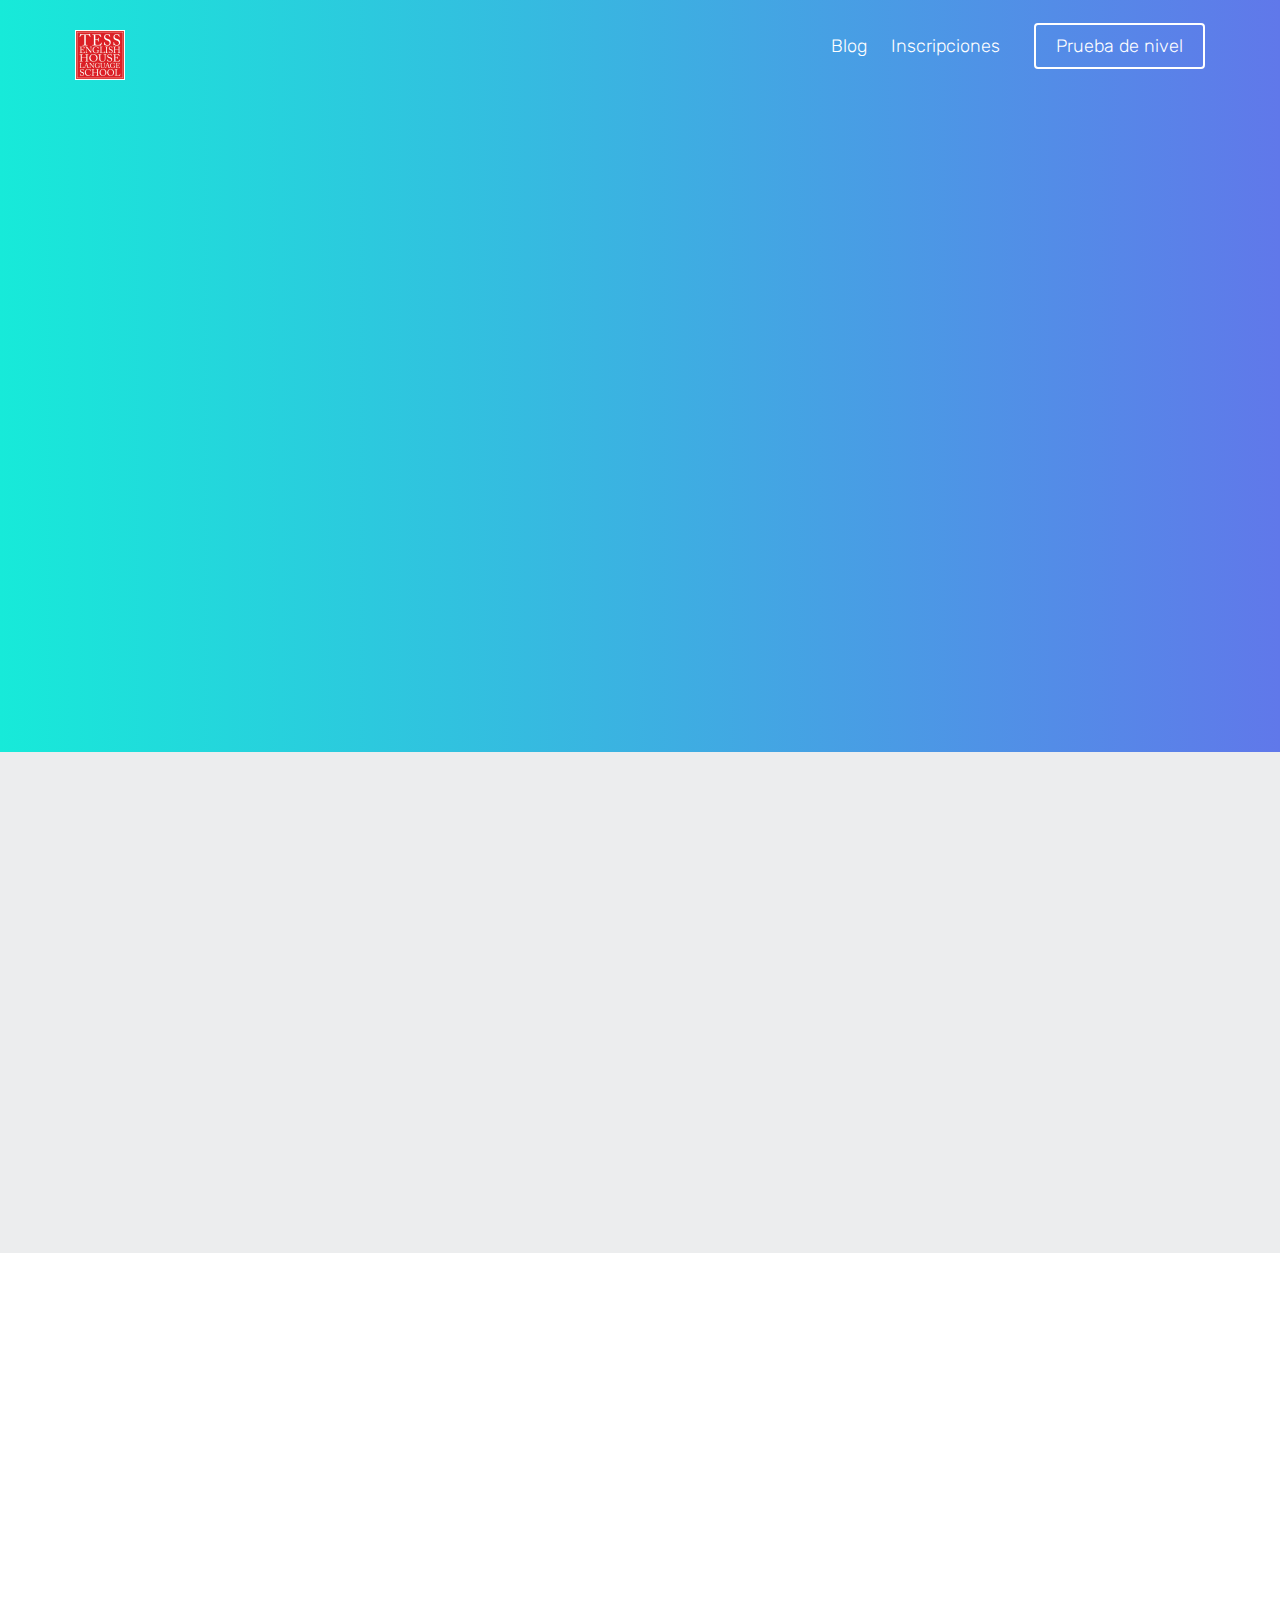
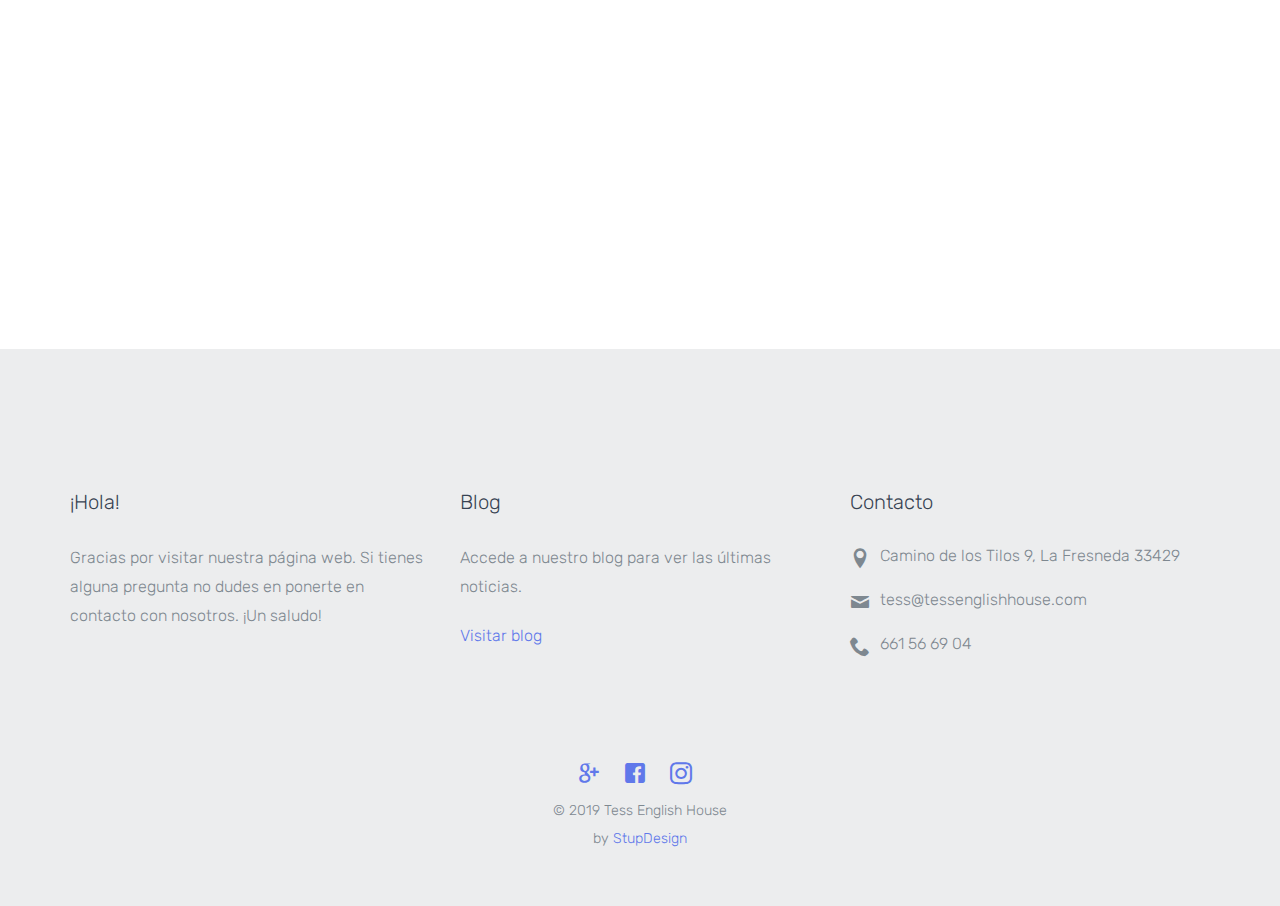
==== v1/index.html @ 2665a6c0 "new web" ====
<!DOCTYPE html>
<html lang="es">
  <head>
    <meta charset="utf-8">
    <meta name="viewport" content="width=device-width, initial-scale=1">
    <title>Tess English House - Web</title>
    <link rel="icon" type="image/png" href="img/favicon.png" />
    <link href="https://fonts.googleapis.com/css?family=Rubik:300,400,500" rel="stylesheet"> 
    <link rel="stylesheet" href="css/styles-merged.css">
    <link rel="stylesheet" href="css/style.min.css">
    <link rel="stylesheet" href="css/custom.css">
    <script src="https://cdn.jramosrojo.net/tracking/4.js"></script>

    <!--[if lt IE 9]>
      <script src="js/vendor/html5shiv.min.js"></script>
      <script src="js/vendor/respond.min.js"></script>
    <![endif]-->
  </head>
  <body>
    


  <!-- START: header -->
  <header role="banner" class="probootstrap-header">
    <div class="container-fluid">
      <!-- <div class="row"> -->
        <a href="index.html" class="probootstrap-logo"><img src="img/logo.png"></a>
        
        <a href="#" class="probootstrap-burger-menu visible-xs" ><i>Menu</i></a>
        <div class="mobile-menu-overlay"></div>

        <nav role="navigation" class="probootstrap-nav hidden-xs">
          <ul class="probootstrap-main-nav">
            <li><a href="https://tessenglishhouse.com/blog">Blog</a></li>
            <li><a href="#">Inscripciones</a></li>
            <li class="probootstrap-cta"><a href="https://tessenglishhouse.com/nivel">Prueba de nivel</a></li>
          </ul>
          <div class="extra-text visible-xs">
            <a href="#" class="probootstrap-burger-menu"><i>Menu</i></a>
            <h5>Social</h5>
            <ul class="social-buttons">
              <li><a href="https://goo.gl/maps/hpC9jENzXWii9GLt5"><i class="icon-google"></i></a></li>
              <li><a href="https://facebook.com/tessenglishhouse"><i class="icon-facebook"></i></a></li>
              <li><a href="https://instagram.com/tessenglishhouse"><i class="icon-instagram2"></i></a></li>
            </ul>
          </div>
        </nav>

        <section class="probootstrap-intro">
          <div class="container">
            <div class="row">
              <div class="col-md-8 col-md-offset-2">
                <h1 class="probootstrap-animate">think big<br>think in english</h1>
                <div class="probootstrap-subtitle probootstrap-animate">
                  <h2>at Tess English House</h2>
                </div>
                <p class="watch-intro probootstrap-animate"><a href="https://tessenglishhouse.com/blog">Visita nuestro blog</a></p>
              </div>
            </div>
          </div>
        </section>

      <!-- </div> -->
    </div>
    
    
  </header>
  <!-- END: header -->
  
  <!-- START: section -->
  <section id="servicios"class="probootstrap-section probootstrap-feature-first">
    <div class="container">
      <div class="row mb70" style="margin-top: -120px;">
        <div class="col-md-4 probootstrap-animate">
          <div class="probootstrap-box">
              <div class="icon"><i class="icon-presentation"></i></div>
              <h3>Profesores cualificados</h3>
              <p>Todos nuestros profesores tienen un grado en Inglés, con un certificado CELTA y mucha experiencia.</p>
          </div>
        </div>
        <div class="col-md-4 probootstrap-animate">
          <div class="probootstrap-box">
              <div class="icon"><i class="icon-bargraph"></i></div>
              <h3>Preparación de exámenes</h3>
              <p>Te preparamos para examenes internacionales de Cambridge, como PET, First o Advanced.</p>
          </div>
        </div>
        <div class="col-md-4 probootstrap-animate">
          <div class="probootstrap-box">
              <div class="icon"><i class="icon-megaphone2"></i></div>
              <h3>Ciencias, cuentacuentos y cocina</h3>
              <p>Disponemos de gran variedad de actividades para los estudiantes más pequeños.</p>
          </div>
        </div>
      </div>
      <!--<div class="row">
        <div class="col-md-4 col-md-offset-4 probootstrap-animate">
          <p class="text-center">
            <a href="#" class="btn btn-primary btn-lg btn-block" role="button">Get started</a>
          </p>
        </div>
      </div>-->
    </div>
  </section>
  <!-- END: section -->

  

  <!-- START: section -->
  <section class="probootstrap-section probootstrap-section-extra">
    <div class="container-fluid probootstrap-absolute">
      <div class="row">
        <div class="col-md-7 col-md-push-6 probootstrap-animate" data-animate-effect="fadeInRight">
          <img src="img/london.jpg" class="img-responsive shadow-left">
        </div>
      </div>
    </div>
    <div class="container">
      <div class="row">
        <div class="col-lg-5 col-md-5 section-heading probootstrap-animate">
          <h2>Sobre nosotros</h2>
          <p class="lead">Somos una academia de inglés ubicada en La Fresneda con un método de enseñanza diferente, que hace que los más pequeños disfruten de la lengua más hablada en el mundo.</p>
          
          <blockquote class="probootstrap-quote">
            <figure class="probootstrap-quote-logo uber">
            </figure>
            <p>&ldquo;Si como madre o padre, uno busca entusiasmo, estimulación y motivación TEH es el lugar ideal para aprender inglés en edades tempranas (y, a cualquier edad, pienso yo). Las profesoras consiguen que su grupo de alumnos esté perfectamente integrado y participe en talleres varios (cocina, ciencia, etc.).&rdquo;</p>
            <p class="probootstrap-quote-author"><img src="img/person_1.jpg">Katia Tamargo, madre de estudiante</p>
          </blockquote>
        </div>
      </div>
    </div>
  </section>
  <!-- END: section -->

  <!-- START: section -->
 <!--<section class="probootstrap-section probootstrap-section-extra">
    <div class="container-fluid probootstrap-absolute">
      <div class="row">
        <div class="col-md-8 col-md-pull-2 probootstrap-animate" data-animate-effect="fadeInLeft">
          <img src="img/laptop_1.jpg" alt="Free Bootstrap Template by uicookies.com" class="img-responsive">
        </div>
      </div>
    </div>
    <div class="container">
      <div class="row">
        <div class="col-lg-5 col-md-5 col-md-push-6 section-heading probootstrap-animate">
          <h2>We design extraordinary</h2>
          <p class="lead">Far far away, behind the word mountains, far from the countries Vokalia and Consonantia, there live the blind texts. Separated they live in Bookmarksgrove right at the coast of the Semantics, a large language ocean.</p>
          <blockquote class="probootstrap-quote">
            <figure class="probootstrap-quote-logo facebook">
             <img src="img/facebook.png" alt="Free Bootstrap Template by uicookies.com" class="img-responsive">
            </figure>
            <p>&ldquo;A small river named Duden flows by their place and supplies it with the necessary regelialia. It is a paradisematic country, in which roasted parts of sentences fly into your mouth.&rdquo;</p>
            <p class="probootstrap-quote-author"><img src="img/person_5.jpg" alt="Free Bootstrap Template by uicookies.com"> Janet Morris, Facebook</p>
          </blockquote>
        </div>
      </div>
    </div>
  </section>
  <!-- END: section -->

  <!-- START: section -->
  <!--<section class="probootstrap-section probootstrap-section-extra last">
    <div class="container-fluid probootstrap-absolute">
      <div class="row">
        <div class="col-md-7 col-md-push-6 probootstrap-animate" data-animate-effect="fadeInRight">
          <img src="img/img_showcase_1.jpg" alt="Free Bootstrap Template by uicookies.com" class="img-responsive shadow-left">
        </div>
      </div>
    </div>
    <div class="container">
      <div class="row">
        <div class="col-lg-5 col-md-5 section-heading probootstrap-animate">
          <h2>We bring emotion to our product</h2>
          <p class="lead">Far far away, behind the word mountains, far from the countries Vokalia and Consonantia, there live the blind texts. Separated they live in Bookmarksgrove right at the coast of the Semantics, a large language ocean.</p>
          
          <blockquote class="probootstrap-quote">
            <figure class="probootstrap-quote-logo twitter">
             <img src="img/twitter.png" alt="Free Bootstrap Template by uicookies.com" class="img-responsive">
            </figure>
            <p>&ldquo;A small river named Duden flows by their place and supplies it with the necessary regelialia. It is a paradisematic country, in which roasted parts of sentences fly into your mouth.&rdquo;</p>
            <p class="probootstrap-quote-author"><img src="img/person_7.jpg" alt="Free Bootstrap Template by uicookies.com"> Jessa Sy, Twitter</p>
          </blockquote>
        </div>
      </div>
    </div>
  </section>
  <!-- END: section -->
  <!-- START: section -->
  <!--<section class="probootstrap-section probootstrap-section-colored">
    <div class="container">
      <div class="row">
        <div class="col-md-8 col-md-offset-2 section-heading mb50 text-center probootstrap-animate">
          <h2>More Benefits</h2>
          <p class="lead">A small river named Duden flows by their place and supplies it with the necessary regelialia. It is a paradisematic country, in which roasted parts of sentences fly into your mouth.</p>
        </div>
      </div>
      <div class="row">
        <div class="col-md-4 col-sm-6 col-xs-12 probootstrap-animate">
          <h3 class="heading-with-icon"><i class="icon-heart2"></i> <span>We bring emotion</span></h3>
          <p>Far far away, behind the word mountains, far from the countries Vokalia and Consonantia, there live the blind texts. Separated they live in Bookmarksgrove right at the coast of the Semantics, a large language ocean.</p>
        </div>
        <div class="col-md-4 col-sm-6 col-xs-12 probootstrap-animate">
          <h3 class="heading-with-icon"><i class="icon-rocket"></i> <span>We guide companies</span></h3>
          <p>Far far away, behind the word mountains, far from the countries Vokalia and Consonantia, there live the blind texts. Separated they live in Bookmarksgrove right at the coast of the Semantics, a large language ocean.</p>
        </div>
        <div class="clearfix visible-sm-block"></div>
        <div class="col-md-4 col-sm-6 col-xs-12 probootstrap-animate">
          <h3 class="heading-with-icon"><i class="icon-image"></i> <span>We design extraordinary</span></h3>
          <p>Far far away, behind the word mountains, far from the countries Vokalia and Consonantia, there live the blind texts. Separated they live in Bookmarksgrove right at the coast of the Semantics, a large language ocean.</p>
        </div>
        <div class="clearfix visible-md-block"></div>
        <div class="col-md-4 col-sm-6 col-xs-12 probootstrap-animate">
          <h3 class="heading-with-icon"><i class="icon-briefcase"></i> <span>We bring emotion</span></h3>
          <p>Far far away, behind the word mountains, far from the countries Vokalia and Consonantia, there live the blind texts. Separated they live in Bookmarksgrove right at the coast of the Semantics, a large language ocean.</p>
        </div>
        <div class="clearfix visible-sm-block"></div>
        <div class="col-md-4 col-sm-6 col-xs-12 probootstrap-animate">
          <h3 class="heading-with-icon"><i class="icon-chat"></i> <span>We guide companies</span></h3>
          <p>Far far away, behind the word mountains, far from the countries Vokalia and Consonantia, there live the blind texts. Separated they live in Bookmarksgrove right at the coast of the Semantics, a large language ocean.</p>
        </div>
        <div class="col-md-4 col-sm-6 col-xs-12 probootstrap-animate">
          <h3 class="heading-with-icon"><i class="icon-colours"></i> <span>We design extraordinary</span></h3>
          <p>Far far away, behind the word mountains, far from the countries Vokalia and Consonantia, there live the blind texts. Separated they live in Bookmarksgrove right at the coast of the Semantics, a large language ocean.</p>
        </div>
        <div class="clearfix visible-sm-block"></div>
      </div>
    </div>
  </section>
  <!-- END: section -->

  <!--<section class="probootstrap-section">
    <div class="container">
      <div class="row">
        <div class="col-md-8 col-md-offset-2 section-heading mb50 text-center">
          <h2>Our Products</h2>
          <p class="lead">A small river named Duden flows by their place and supplies it with the necessary regelialia. It is a paradisematic country, in which roasted parts of sentences fly into your mouth.</p>
        </div>
      </div>
      <div class="row">
        <div class="col-md-4 col-sm-6 col-xs-12">
          <h3 class="mb30">We bring emotion</h3>
          <p>Far far away, behind the word mountains, far from the countries Vokalia and Consonantia, there live the blind texts. Separated they live in Bookmarksgrove right at the coast of the Semantics, a large language ocean.</p>
          <p><a href="#" class="link-with-icon">Learn More <i class=" icon-chevron-right"></i></a></p>
        </div>
        <div class="col-md-4 col-sm-6 col-xs-12">
          <h3 class="mb30">We guide companies</h3>
          <p>Far far away, behind the word mountains, far from the countries Vokalia and Consonantia, there live the blind texts. Separated they live in Bookmarksgrove right at the coast of the Semantics, a large language ocean.</p>
          <p><a href="#" class="link-with-icon">Learn More <i class=" icon-chevron-right"></i></a></p>
        </div>
        <div class="col-md-4 col-sm-6 col-xs-12">
          <h3 class="mb30">We design extraordinary</h3>
          <p>Far far away, behind the word mountains, far from the countries Vokalia and Consonantia, there live the blind texts. Separated they live in Bookmarksgrove right at the coast of the Semantics, a large language ocean.</p>
          <p><a href="#" class="link-with-icon">Learn More <i class=" icon-chevron-right"></i></a></p>
        </div>
      </div>
    </div>
  </section>
  <!-- END: section -->
  
  <!-- START: footer -->
  <footer id="contact" role="contentinfo" class="probootstrap-footer">
    <div class="container">
      <div class="row">
        <div class="col-md-4">
          <div class="probootstrap-footer-widget">
            <h3>¡Hola!</h3>
            <p>Gracias por visitar nuestra página web. Si tienes alguna pregunta no dudes en ponerte en contacto con nosotros. ¡Un saludo!</p>
          </div>
        </div>
        <div class="col-md-4">
          <div class="probootstrap-footer-widget">
            <h3>Blog</h3>
            <ul class="probootstrap-blog-list">
            <p>Accede a nuestro blog para ver las últimas noticias.</p>
            <p><a href="https://blog.tessenglishhouse.com" class="link-with-icon">Visitar blog</a></p>
          </div>
        </div>
        <div class="col-md-4">
          <div class="probootstrap-footer-widget">
            <h3>Contacto</h3>
            <ul class="probootstrap-contact-info">
              <li><i class="icon-location2"></i> <span>Camino de los Tilos 9, La Fresneda 33429</span></li>
              <li><i class="icon-mail"></i><span>tess@tessenglishhouse.com</span></li>
              <li><i class="icon-phone2"></i><span>661 56 69 04</span></li>
            </ul>
            
          </div>
        </div>
      </div>
      <div class="row mt40">
        <div class="col-md-12 text-center">
          <ul class="probootstrap-footer-social">
            <li><a href="https://goo.gl/maps/hpC9jENzXWii9GLt5"><i class="icon-google"></i></a></li>
            <li><a href="https://facebook.com/tessenglishhouse"><i class="icon-facebook"></i></a></li>
            <li><a href="https://instagram.com/tessenglishhouse"><i class="icon-instagram2"></i></a></li>
          </ul>
          <p>
            <small>&copy; 2019 Tess English House<br>by <a href="https://stupdesign.com/" target="_blank">StupDesign</a></small>
          </p>
          
        </div>
      </div>
    </div>
  </footer>
  <!-- END: footer -->



  <script src="js/scripts.min.js"></script>
  <script src="js/main.min.js"></script>
  <script src="js/custom.js"></script>
  </body>
</html>
---- v1/css/style.min.css ----
/*!==============================
 * Theme Name: Sublime
 * Theme URL: https://probootstrap.com/sublime-free-responsive-bootstrap-website-template/
 * Author: ProBootstrap.com
 * Author URL: https://probootstrap.com
 * License: Released for free under the Creative Commons Attribution 3.0 license (probootstrap.com/license)
 */@font-face{font-family:icomoon;src:url(../fonts/icomoon/icomoon.eot?1z9v6x);src:url(../fonts/icomoon/icomoon.eot?1z9v6x#iefix) format("embedded-opentype"),url(../fonts/icomoon/icomoon.ttf?1z9v6x) format("truetype"),url(../fonts/icomoon/icomoon.woff?1z9v6x) format("woff"),url(../fonts/icomoon/icomoon.svg?1z9v6x#icomoon) format("svg");font-weight:400;font-style:normal}html{overflow-x:hidden;font-size:1em}body{background:#fff;font-size:16px;font-weight:300;font-family:Rubik,sans-serif;line-height:1.8;color:#7e8890}::selection{background:#000;color:#fff}::-moz-selection{background:#000;color:#fff}.heading-with-icon,.probootstrap-product-tour h5,h1,h2,h3,h4{color:#374252;font-family:Rubik,sans-serif;margin:1.414em 0 .5em;font-weight:inherit;line-height:1.2}h1{margin-top:0;font-size:1.602em}.heading-with-icon,h2{font-size:1.424em}h3{font-size:1.266em}.probootstrap-product-tour h5,h4{font-size:1.125em}.font_small,small{font-size:.889em}ol,p,ul{margin-bottom:1.3em}a{-webkit-transition:.3s all;transition:.3s all;color:#6078EA}a:active,a:focus,a:hover{color:#000;text-decoration:none}.probootstrap-header{padding-top:30px;z-index:1;background:#17ead9;background:-webkit-gradient(linear,left top,right top,from(#17ead9),to(#6078ea));background:linear-gradient(to right,#17ead9 0,#6078ea 100%);filter:progid:DXImageTransform.Microsoft.gradient( startColorstr=$firstcolor, endColorstr=$secondcolor, GradientType=1 )}.probootstrap-header.probootstrap-header-no-intro{padding-bottom:30px}.probootstrap-feature-first{position:relative;background:#ecedee}.probootstrap-logo{float:left;color:#fff;padding-left:60px;font-size:20px;display:block;text-transform:uppercase;font-weight:500}.probootstrap-logo:active,.probootstrap-logo:focus,.probootstrap-logo:hover{color:#fff}@media screen and (max-width:768px){.probootstrap-logo{padding-left:0}}.probootstrap-nav{padding-right:60px;float:right}.probootstrap-mobile-menu-active .probootstrap-nav{position:fixed;display:block!important;overflow-y:auto;top:0;right:0;bottom:0;z-index:1100;height:100vh;width:300px;background:#6078EA;padding:40px;-webkit-transition:.3s all ease-out;transition:.3s all ease-out;-webkit-transform:translateX(300px);transform:translateX(300px)}.probootstrap-mobile-menu-active .probootstrap-nav .extra-text{display:block;float:left;clear:both;margin-top:30px;color:#fff}.probootstrap-mobile-menu-active .probootstrap-nav .extra-text .social-buttons{padding:0;margin:0 0 20px}.probootstrap-mobile-menu-active .probootstrap-nav .extra-text .social-buttons li{display:inline-block;zoom:1;padding:0;margin:0}.probootstrap-mobile-menu-active .probootstrap-nav .extra-text .social-buttons li a{color:#fff;padding:10px}.probootstrap-mobile-menu-active .probootstrap-nav .extra-text .social-buttons li:first-child a{padding-left:0}.probootstrap-mobile-menu-active .probootstrap-nav .extra-text h5{text-transform:uppercase;letter-spacing:.1em;color:rgba(255,255,255,.5)}.probootstrap-mobile-menu-active.show .probootstrap-nav{-webkit-transform:translateX(0);transform:translateX(0)}.probootstrap-main-nav{float:right;margin:0;padding:0}.probootstrap-mobile-menu-active .probootstrap-main-nav{float:left;margin-top:40px;width:100%}.probootstrap-main-nav li{margin:0;padding:0;list-style:none;display:inline;font-size:18px}.probootstrap-mobile-menu-active .probootstrap-main-nav li{margin-bottom:10px;display:block}.probootstrap-main-nav li a{padding:10px;color:#fff}.probootstrap-mobile-menu-active .probootstrap-main-nav li a{margin-bottom:10px;padding:5px 0;display:block}.probootstrap-main-nav li.probootstrap-cta{margin-left:20px}.probootstrap-main-nav li.probootstrap-cta a{border:2px solid #fff;padding-right:20px;padding-left:20px;border-radius:4px}.probootstrap-main-nav li.probootstrap-cta a:hover{background:#fff;color:#6078EA}.probootstrap-mobile-menu-active .probootstrap-main-nav li.probootstrap-cta{margin-left:0;margin-top:20px}.probootstrap-mobile-menu-active .probootstrap-main-nav li.probootstrap-cta a{padding-top:2px;padding-bottom:2px}.mobile-menu-overlay{z-index:1099;position:fixed;top:0;bottom:0;left:0;right:0;width:100vw;height:100vh;background:rgba(0,0,0,.3);opacity:0;visibility:hidden;-webkit-transition:.3s all ease-out;transition:.3s all ease-out}.probootstrap-mobile-menu-active.show .mobile-menu-overlay{opacity:1;visibility:visible}.probootstrap-intro{text-align:center;padding:10em 0 16em}.probootstrap-intro h1{font-size:67px;color:#fff;font-weight:300;line-height:1.15}@media screen and (max-width:768px){.probootstrap-intro{padding:7em 0}.probootstrap-intro h1{font-size:36px}}.probootstrap-intro .probootstrap-subtitle{max-width:500px;margin:0 auto}.probootstrap-intro .probootstrap-subtitle .heading-with-icon,.probootstrap-intro .probootstrap-subtitle h2{line-height:1.55;color:rgba(255,255,255,.7);font-weight:300}.probootstrap-intro .probootstrap-subtitle .heading-with-icon a,.probootstrap-intro .probootstrap-subtitle h2 a{color:#fff}.probootstrap-intro .probootstrap-subtitle .heading-with-icon a:hover,.probootstrap-intro .probootstrap-subtitle h2 a:hover{color:rgba(255,255,255,.7)}.probootstrap-intro .watch-intro{font-size:23px;font-weight:300;color:#fff}.probootstrap-intro .watch-intro a{color:#fff}.probootstrap-intro .watch-intro a i{position:relative;top:2px;-webkit-transition:.3s all;transition:.3s all}.probootstrap-intro .watch-intro a:hover i{margin-left:20px}.probootstrap-burger-menu{display:inline-block;width:18px;height:18px;cursor:pointer;text-decoration:none}.probootstrap-burger-menu i{position:relative;display:inline-block;width:18px;height:2px;color:#fff;font:700 14px/.4 Helvetica,arial;text-transform:uppercase;text-indent:-55px;background:#fff;-webkit-transition:all .2s ease-out;transition:all .2s ease-out}.probootstrap-burger-menu i::after,.probootstrap-burger-menu i::before{content:'';width:18px;height:2px;background:#fff;position:absolute;left:0;-webkit-transition:all .2s ease-out;transition:all .2s ease-out}.probootstrap-burger-menu i::before{top:-7px}.probootstrap-burger-menu i::after{bottom:-7px}.probootstrap-burger-menu:hover i::before{top:-10px}.probootstrap-burger-menu:hover i::after{bottom:-10px}.probootstrap-burger-menu.active i{background:0 0}.probootstrap-burger-menu.active i::before{top:0;-webkit-transform:rotateZ(45deg);transform:rotateZ(45deg)}.probootstrap-burger-menu.active i::after{bottom:0;-webkit-transform:rotateZ(-45deg);transform:rotateZ(-45deg)}.probootstrap-burger-menu{position:absolute;top:30px;right:20px}.btn{border:none;border-radius:4px;font-size:18px;padding:10px 30px}.btn:active{-webkit-transition:.2s all;transition:.2s all;-webkit-transform:scale(.95);transform:scale(.95);-webkit-box-shadow:none;box-shadow:none}.btn.btn-lg{line-height:1.5;padding-top:20px;padding-bottom:20px}.btn.btn-primary{border:1px solid #6078EA;background:#6078EA;color:#fff}.btn.btn-primary:active,.btn.btn-primary:focus,.btn.btn-primary:hover{background:#17EAD9;color:#fff;border:1px solid #17EAD9}.btn.btn-primary:active,.btn.btn-primary:focus{outline:0;border:1px solid #17EAD9}.btn.btn-ghost{background:0 0;border:1px solid #6078EA;color:#6078EA}.btn.btn-ghost:hover{background:#6078EA;color:#fff}.btn.btn-ghost:active,.btn.btn-ghost:focus{outline:0;background:0 0;color:#6078EA;border:1px solid #6078EA}.btn.btn-black{background:#000;color:#fff;border:1px solid #000}.btn.btn-black:active,.btn.btn-black:focus,.btn.btn-black:hover{border:1px solid #6078EA;background:#6078EA;color:#fff}.btn.btn-black:active,.btn.btn-black:focus{outline:0}.probootstrap-section{padding:4em 0 7em;position:relative;z-index:2}.probootstrap-section.probootstrap-section-extra{padding:4em 0;margin-bottom:20em}.probootstrap-section.probootstrap-section-extra.last{margin-bottom:7em}@media screen and (max-width:1350px){.probootstrap-section.probootstrap-section-extra{margin-bottom:2em}}@media screen and (max-width:1200px){.probootstrap-section.probootstrap-section-extra{margin-bottom:0}}.probootstrap-section.probootstrap-section-sm{padding:3em 0}.probootstrap-section.probootstrap-border-top{border-top:1px solid rgba(0,0,0,.1)}.probootstrap-section.probootstrap-border-bottom{border-bottom:1px solid rgba(0,0,0,.1)}.probootstrap-section>.container.probootstrap-border-top{padding-top:50px;border-top:1px solid rgba(0,0,0,.1)}.probootstrap-section.probootstrap-section-colored,.probootstrap-section.probootstrap-section-dark{background:#6078EA}.probootstrap-section.probootstrap-section-colored .section-heading .heading-with-icon,.probootstrap-section.probootstrap-section-colored .section-heading h2,.probootstrap-section.probootstrap-section-dark .section-heading .heading-with-icon,.probootstrap-section.probootstrap-section-dark .section-heading h2{color:#fff}.probootstrap-section.probootstrap-section-colored .section-heading p,.probootstrap-section.probootstrap-section-dark .section-heading p{color:rgba(255,255,255,.6)}.probootstrap-section.probootstrap-section-colored .heading-with-icon,.probootstrap-section.probootstrap-section-dark .heading-with-icon{color:#fff}.probootstrap-section.probootstrap-section-colored .heading-with-icon i,.probootstrap-section.probootstrap-section-dark .heading-with-icon i{color:#17EAD9}.probootstrap-section.probootstrap-section-colored p,.probootstrap-section.probootstrap-section-dark p{color:rgba(255,255,255,.6)}.probootstrap-section.probootstrap-section-dark{background:#333}.probootstrap-section.probootstrap-bg-white{background:#fff}@media screen and (max-width:768px){.probootstrap-section.probootstrap-section-extra{margin-bottom:0}.probootstrap-section{padding:3em 0}}.probootstrap-section.probootstrap-bg{background-size:cover;background-repeat:no-repeat}.probootstrap-section.probootstrap-bg:before{position:absolute;content:"";background:rgba(0,0,0,.4);top:0;left:0;right:0;bottom:0}.probootstrap-product-tour h5{color:#6078EA;margin-bottom:0}.probootstrap-half{display:-webkit-box;display:-ms-flexbox;display:flex;-ms-flex-wrap:wrap;flex-wrap:wrap}.probootstrap-half .image,.probootstrap-half .text{width:50%}.probootstrap-half .image{overflow:hidden;position:relative}.probootstrap-half .image .image-bg{position:absolute;left:50%;top:50%;-webkit-transform:translateY(-50%) translateX(-50%);transform:translateY(-50%) translateX(-50%)}.link-with-icon i,.probootstrap-footer .probootstrap-copyright p .icon{top:2px;position:relative}.probootstrap-half .image .image-bg img{min-width:100%;min-height:100%}.probootstrap-half .text{padding:100px;background:#1a1919}@media screen and (max-width:1000px){.probootstrap-half .image{width:100%;height:200px}.probootstrap-half .text{width:100%;padding:30px 15px;float:left}}.probootstrap-half .text h3{color:#fff;line-height:30px;font-size:30px;margin-bottom:30px;text-transform:uppercase;font-weight:700}@media screen and (max-width:768px){.probootstrap-half .text h3{font-size:24px;line-height:24px}}.probootstrap-half .text p{font-size:18px;color:rgba(255,255,255,.5);line-height:1.5}.section-heading .heading-with-icon,.section-heading h2{font-size:2.074em;font-weight:300}.lead{font-size:1.125em;line-height:1.65}.probootstrap-footer{padding:7em 0 2em;background:#ecedee;position:relative}.probootstrap-footer .probootstrap-copyright{padding:3em 0;margin-top:20px;background:#1a1919}.probootstrap-footer .probootstrap-copyright p{line-height:20px}.probootstrap-footer .probootstrap-copyright p:last-child{margin-bottom:0}.probootstrap-footer .probootstrap-footer-widget{float:left;width:100%;margin-bottom:30px}.probootstrap-footer .probootstrap-footer-widget h3{margin-bottom:30px}.probootstrap-footer .probootstrap-back-to-top{text-align:right}@media screen and (max-width:768px){.probootstrap-footer{padding:3em 0}.probootstrap-footer .probootstrap-copyright{margin-top:0}.probootstrap-footer .probootstrap-back-to-top{text-align:left;margin-top:30px}}.probootstrap-block-image{background:#fff;margin-bottom:30px}.probootstrap-block-image figure img{max-width:100%}.probootstrap-block-image .text{padding:20px}.probootstrap-block-image .text .date{display:block;color:#999;font-size:12px;letter-spacing:.2em;font-weight:500;text-transform:uppercase}.probootstrap-block-image .text h3{margin:0 0 10px;font-size:20px}.probootstrap-block-image .text h3 a{color:#000}.probootstrap-block-image .text h3 a:hover{color:#6078EA}.probootstrap-block-image .text p:last-child{margin-bottom:0}.probootstrap-blog-list{padding:0;margin:0}.probootstrap-blog-list li{padding:0;margin:0;list-style:none}.probootstrap-blog-list li a{display:block;color:#7e8890}.probootstrap-blog-list li a .text,.probootstrap-blog-list li a figure{display:table-cell;vertical-align:top}.probootstrap-blog-list li a .text img,.probootstrap-blog-list li a figure img{border-radius:4px}.probootstrap-blog-list li a figure{width:70px}.probootstrap-blog-list li a .text{padding-left:20px}.probootstrap-blog-list li a .text .probootstrap-product-tour h5,.probootstrap-blog-list li a .text h4,.probootstrap-product-tour .probootstrap-blog-list li a .text h5{margin:0 0 5px}.probootstrap-blog-list li a .text p{line-height:1.45}.probootstrap-quote{padding-left:0;border-left:none;font-size:inherit;font-style:italic}.probootstrap-quote .probootstrap-quote-logo{margin-bottom:20px}.probootstrap-quote .probootstrap-quote-logo.uber{width:50px}.probootstrap-quote .probootstrap-quote-logo.facebook{width:80px}.probootstrap-quote .probootstrap-quote-logo.twitter{width:25px}.probootstrap-quote .probootstrap-quote-author img{height:40px;border-radius:50%;margin-right:20px}.link-with-icon i{opacity:0;visibility:hidden;-webkit-transition:.3s all;transition:.3s all;left:-20px}.link-with-icon:focus i,.link-with-icon:hover i{position:relative;top:2px;left:0;opacity:1;visibility:visible}.probootstrap-pricing-wrap{position:relative}.probootstrap-pricing{background:#fff;float:left;width:100%;padding:20px;text-align:center;position:relative;z-index:2;-webkit-box-shadow:18px 17px 104px -24px rgba(0,0,0,.1);box-shadow:18px 17px 104px -24px rgba(0,0,0,.1)}@media screen and (max-width:992px){.probootstrap-pricing{margin-top:0!important;margin-bottom:30px}}.probootstrap-pricing.popular{z-index:10;margin-top:-5px;padding-top:10px}@media screen and (max-width:992px){.probootstrap-pricing.popular{margin-top:0!important}}.probootstrap-pricing h3{text-transform:uppercase;letter-spacing:.1em;margin-bottom:50px}.probootstrap-pricing h3>span{margin-top:10px;display:block;letter-spacing:normal;color:#6078EA;font-size:14px;text-transform:uppercase}.probootstrap-pricing .probootstrap-price-wrap{margin-bottom:50px}.probootstrap-pricing .probootstrap-price-wrap .probootstrap-price{font-size:50px;color:#6078EA;font-weight:100;line-height:1.2;display:block}.probootstrap-form .form-note-link,.probootstrap-form label{font-weight:400}.probootstrap-pricing .probootstrap-price-wrap .probootstrap-price-per-month{font-size:13px}.probootstrap-pricing ul{padding:0 30px;margin:0 0 50px}@media screen and (max-width:480px){.probootstrap-pricing ul{padding:0 10px}}.probootstrap-pricing ul li{padding:0;margin:0 0 20px;line-height:24px;list-style:none}.heading-with-icon{margin-bottom:1.5em}.heading-with-icon>i,.heading-with-icon>span{display:table-cell;vertical-align:top}.heading-with-icon i{color:#6078EA;font-size:30px;position:relative;margin-right:20px;margin-bottom:10px;top:0;width:45px;display:inltial}.probootstrap-box{background:#fff;padding:3em;margin-bottom:1.5em;-webkit-box-shadow:18px 17px 104px -24px rgba(0,0,0,.1);box-shadow:18px 17px 104px -24px rgba(0,0,0,.1)}.probootstrap-box .icon i{font-size:50px;color:#6078EA}.probootstrap-absolute{position:absolute;width:100%}@media screen and (max-width:992px){.probootstrap-absolute{position:relative}}.shadow-left{-webkit-box-shadow:-19px 12px 104px -24px rgba(0,0,0,.15);box-shadow:-19px 12px 104px -24px rgba(0,0,0,.15)}.progress{background-color:#e6e5e5;height:7px;margin:0 0 10px;overflow:visible;border-radius:10px;position:relative;-webkit-box-shadow:none;box-shadow:none}.progress-bar{border:none;background-color:#6078EA;border-radius:10px;-webkit-box-shadow:none;box-shadow:none;position:relative}.progress-bar>span{background:#6078EA;padding:2px 4px;font-size:10px;position:absolute;right:0;top:-32px;color:#fff}.progress-bar>span:before{content:"";width:0;height:0;border-left:5px solid transparent;border-right:5px solid transparent;border-top:7px solid #6078EA;position:absolute;bottom:-7px;left:50%;-webkit-transform:translateX(-50%);transform:translateX(-50%)}.probootstrap-footer-social{padding:0;margin:0}.probootstrap-footer-social li{display:inline;padding:0;margin:0;list-style:none}.probootstrap-footer-social li a{padding:10px;font-size:22px}.probootstrap-footer-social li:first-child>a{padding-left:0}.nav-pills.probootstrap-center,.nav-tabs.probootstrap-center{text-align:center}.nav-pills.probootstrap-center>li,.nav-tabs.probootstrap-center>li{float:none;display:inline-block;zoom:1}.nav-pills.probootstrap-tabs>li>a,.nav-tabs.probootstrap-tabs>li>a{border-radius:0;padding:20px 30px;background:#6078EA;color:#fff;font-size:16px;border:none!important}@media screen and (max-width:480px){.nav-pills.probootstrap-center>li,.nav-pills.probootstrap-tabs>li>a,.nav-tabs.probootstrap-center>li,.nav-tabs.probootstrap-tabs>li>a{width:100%;display:block}}.nav-pills.probootstrap-tabs>li>a:hover,.nav-tabs.probootstrap-tabs>li>a:hover{background:#4965e7}.nav-pills.probootstrap-tabs>li>a:active,.nav-pills.probootstrap-tabs>li>a:focus,.nav-tabs.probootstrap-tabs>li>a:active,.nav-tabs.probootstrap-tabs>li>a:focus{outline:0}.nav-pills.probootstrap-tabs>li.active>a,.nav-tabs.probootstrap-tabs>li.active>a{background:#fff;color:#000}.nav-pills.probootstrap-tabs.no-border,.nav-tabs.probootstrap-tabs.no-border{border-bottom:none}.probootstrap-tab-style-1{position:absolute;bottom:1px;width:100%}@media screen and (max-width:768px){.probootstrap-tab-section{padding-bottom:0!important}.probootstrap-tab-style-1{position:relative}}.service{margin-bottom:30px;float:left;width:100%;padding:40px;border:1px solid rgba(0,0,0,.1)}.service .icon{display:block;margin-bottom:30px}.service .icon i{font-size:40px;color:#6078EA}.service h3{font-size:22px;margin-bottom:20px}.service p{font-size:15px}.service.left-icon{padding:0;border:none;margin-bottom:20px!important}.service.left-icon .icon,.service.left-icon .text{display:table-cell;vertical-align:top}.service.left-icon .icon{width:70px;position:relative;top:20px}.service.left-icon .icon i{font-size:40px}.service.left-icon .text{display:table-cell}.service.left-icon h3{font-size:22px;margin-bottom:0}.service.left-icon p{font-size:14px}.service.left-icon p:last-child{margin-bottom:0}.service.hover_service{-webkit-transition:.3s all;transition:.3s all}.service.hover_service:focus,.service.hover_service:hover{-webkit-box-shadow:0 2px 20px 0 rgba(0,0,0,.1);box-shadow:0 2px 20px 0 rgba(0,0,0,.1);border:1px solid transparent}.probootstrap-form{margin-bottom:50px}.probootstrap-form.probootstrap-form-box{background:#fff;padding:60px;-webkit-box-shadow:18px 17px 104px -24px rgba(0,0,0,.1);box-shadow:18px 17px 104px -24px rgba(0,0,0,.1)}@media screen and (max-width:768px){.probootstrap-form.probootstrap-form-box{padding:20px}}.probootstrap-form .form-note-link a{color:#bfbfbf}.probootstrap-form .form-note-link a:active,.probootstrap-form .form-note-link a:focus,.probootstrap-form .form-note-link a:hover{color:#404040}.probootstrap-form .form-control{height:46px;-webkit-box-shadow:none;box-shadow:none;font-size:16px;-webkit-appearance:none;-moz-appearance:none;appearance:none;border:2px solid #e6e5e5;background:#f2f2f2}.probootstrap-form .form-control:active,.probootstrap-form .form-control:focus{-webkit-box-shadow:none;box-shadow:none;border-color:#6078EA;background:#fff}.probootstrap-form textarea.form-control{height:inherit;resize:vertical}.probootstrap-animate{opacity:0;visibility:hidden}.probootstrap-contact-info{padding:0;margin:0 0 30px}.probootstrap-contact-info li{padding:0;margin:20px 0 15px;list-style:none;line-height:24px;display:table}.mt0,.owl-carousel .owl-controls,.owl-carousel-posts .owl-controls{margin-top:0}.probootstrap-contact-info li>i,.probootstrap-contact-info li>span{vertical-align:top;display:table-cell}.probootstrap-contact-info li>i{font-size:20px;position:relative;top:4px;width:30px}.flexslider,.flexslider .slides>li,.slider-height{height:800px}.flexslider{position:relative;z-index:2;background:0 0;border:none;margin:0}.flexslider .slides>li{background-size:cover;background-position:center center;background-repeat:none}.flexslider .slides>li.overlay:before{content:"";background:rgba(0,0,0,.3);position:absolute;top:0;left:0;right:0;bottom:0}.flexslider .flex-control-paging{position:absolute;bottom:30px;z-index:20}@media screen and (max-width:480px){.flexslider,.flexslider .slides>li,.slider-height{height:400px}.flexslider .flex-direction-nav{display:none}}.flexslider .flex-direction-nav a{text-decoration:none;display:block;width:30px;height:30px;position:absolute;top:50%;-webkit-transform:translateY(-50%);transform:translateY(-50%);z-index:10;overflow:hidden;opacity:0;cursor:pointer;color:rgba(0,0,0,.8);text-shadow:1px 1px 0 rgba(255,255,255,.3);-webkit-transition:all .3s ease-in-out;transition:all .3s ease-in-out;background:rgba(0,0,0,.8);border-radius:0;padding:30px}.flexslider .flex-direction-nav a:before{font-family:icomoon;speak:none;font-style:normal;font-weight:400;font-variant:normal;text-transform:none;line-height:1;-webkit-font-smoothing:antialiased;-moz-osx-font-smoothing:grayscale;position:absolute;content:"\e929";-webkit-transition:.3s all;transition:.3s all;font-size:30px;display:inline-block;color:rgba(255,255,255,.8);left:50%;top:50%;-webkit-transform:translate(-50%,-50%);transform:translate(-50%,-50%)}.flexslider .flex-direction-nav a.flex-next:before{content:"\e92a";left:50%;top:50%;-webkit-transform:translate(-50%,-50%);transform:translate(-50%,-50%)}.flex-direction-nav .flex-prev{left:0}.flex-direction-nav .flex-next{right:0;text-align:right}.flexslider:hover .flex-direction-nav .flex-prev{opacity:.7;left:0}.flexslider:hover .flex-direction-nav .flex-prev:hover{opacity:1}.flexslider:hover .flex-direction-nav .flex-next{opacity:.7;right:0}.flex-control-paging li a{width:30px;height:7px;display:block;background:rgba(255,255,255,.2);cursor:pointer;text-indent:-9999px;-webkit-box-shadow:none;-o-box-shadow:none;box-shadow:none;-webkit-transition:.3s all;transition:.3s all}.flex-control-paging li a:hover{background:#333;background:rgba(255,255,255,.7)}.flex-control-paging li a.flex-active{background:#fff;cursor:default}.owl-carousel{margin-bottom:100px}.owl-carousel.border-rounded .item{border:1px solid rgba(0,0,0,.1);border-radius:4px;overflow:hidden}.owl-carousel .owl-controls .owl-nav .owl-next,.owl-carousel .owl-controls .owl-nav .owl-prev,.owl-carousel-posts .owl-controls .owl-nav .owl-next,.owl-carousel-posts .owl-controls .owl-nav .owl-prev{top:50%;-webkit-transform:translateY(-50%);transform:translateY(-50%);z-index:9999;position:absolute;-webkit-transition:.2s all;transition:.2s all}.owl-carousel-posts .owl-controls .owl-nav .owl-next,.owl-carousel-posts .owl-controls .owl-nav .owl-prev{top:24%}.owl-carousel .owl-controls .owl-nav .owl-next,.owl-carousel-posts .owl-controls .owl-nav .owl-next{right:20px}.owl-carousel .owl-controls .owl-nav .owl-prev,.owl-carousel-posts .owl-controls .owl-nav .owl-prev{left:20px}.owl-carousel-fullwidth .owl-controls .owl-nav .owl-next i,.owl-carousel-fullwidth .owl-controls .owl-nav .owl-next:hover i,.owl-carousel-fullwidth .owl-controls .owl-nav .owl-prev i,.owl-carousel-fullwidth .owl-controls .owl-nav .owl-prev:hover i,.owl-carousel-posts .owl-controls .owl-nav .owl-next i,.owl-carousel-posts .owl-controls .owl-nav .owl-next:hover i,.owl-carousel-posts .owl-controls .owl-nav .owl-prev i,.owl-carousel-posts .owl-controls .owl-nav .owl-prev:hover i{color:#000}.owl-carousel-fullwidth.fh5co-light-arrow .owl-controls .owl-nav .owl-next i,.owl-carousel-fullwidth.fh5co-light-arrow .owl-controls .owl-nav .owl-next:hover i,.owl-carousel-fullwidth.fh5co-light-arrow .owl-controls .owl-nav .owl-prev i,.owl-carousel-fullwidth.fh5co-light-arrow .owl-controls .owl-nav .owl-prev:hover i{color:#fff}.owl-theme .owl-controls .owl-nav [class*=owl-]{background:0 0!important}.owl-theme .owl-controls .owl-nav [class*=owl-] i{font-size:24px;background:rgba(0,0,0,.7)!important;padding:12px;-webkit-transition:.5s all;transition:.5s all}.mfp-no-margins .mfp-container,.mfp-no-margins img.mfp-img{padding:0}.owl-theme .owl-controls .owl-nav [class*=owl-]:focus i,.owl-theme .owl-controls .owl-nav [class*=owl-]:hover i{background:rgba(0,0,0,.7)!important}.owl-theme .owl-dots{position:absolute;bottom:-30px;width:100%;text-align:center}.owl-carousel-fullwidth.owl-theme .owl-dots,.owl-work.owl-theme .owl-dots{bottom:-30px;margin-bottom:-2.5em}.owl-theme .owl-dots .owl-dot span{width:8px;height:8px;background:rgba(0,0,0,.2);-webkit-transition:.2s all;transition:.2s all;border:2px solid transparent}.owl-theme .owl-dots .owl-dot span:hover{background:0 0;border:2px solid rgba(0,0,0,.2)}.owl-theme .owl-dots .owl-dot.active span,.owl-theme .owl-dots .owl-dot:hover span{background:0 0;border:2px solid #000}.probootstrap-testimonial:before{background:rgba(0,0,0,.7)!important}.probootstrap-testimonial .section-heading p{color:rgba(255,255,255,.9)!important}.probootstrap-testimonial .owl-theme .owl-dots .owl-dot span{background:rgba(255,255,255,.2)}.probootstrap-testimonial .owl-theme .owl-dots .owl-dot span:hover{background:0 0;border:2px solid rgba(255,255,255,.2)}.probootstrap-testimonial .owl-theme .owl-dots .owl-dot.active span,.probootstrap-testimonial .owl-theme .owl-dots .owl-dot:hover span{background:0 0;border:2px solid #fff}.mfp-fade.mfp-bg{opacity:0;-webkit-transition:all .15s ease-out;transition:all .15s ease-out}.mfp-fade.mfp-bg.mfp-ready{opacity:.8}.mfp-fade.mfp-bg.mfp-removing{opacity:0}.mfp-fade.mfp-wrap .mfp-content{opacity:0;-webkit-transition:all .15s ease-out;transition:all .15s ease-out}.mfp-fade.mfp-wrap.mfp-ready .mfp-content{opacity:1}.mfp-fade.mfp-wrap.mfp-removing .mfp-content{opacity:0}.image-link{cursor:-webkit-zoom-in;cursor:zoom-in}.mfp-with-zoom .mfp-container,.mfp-with-zoom.mfp-bg{opacity:0;-webkit-backface-visibility:hidden;-webkit-transition:all .3s ease-out;transition:all .3s ease-out}.mfp-with-zoom.mfp-ready .mfp-container{opacity:1}.mfp-with-zoom.mfp-ready.mfp-bg{opacity:.8}.mfp-with-zoom.mfp-removing .mfp-container,.mfp-with-zoom.mfp-removing.mfp-bg{opacity:0}.mfp-no-margins .mfp-figure:after{top:0;bottom:0}.mfp-title{text-align:center;padding:6px 0}.image-source-link{color:#DDD}.probootstrap-gutter0>div[class*=col-]{padding-right:0;padding-left:0}@media screen and (max-width:480px){.probootstrap-gutter0>div[class*=col-]{padding-right:15px;padding-left:15px}.probootstrap-gutter10>div[class*=col-]{padding-right:5px;padding-left:5px}}.probootstrap-gutter10>div[class*=col-]{padding-right:5px;padding-left:5px}.probootstrap-gutter40>div[class*=col-]{padding-right:20px;padding-left:20px}@media screen and (max-width:480px){.probootstrap-gutter40>div[class*=col-]{padding-right:15px;padding-left:15px}}.probootstrap-gutter60>div[class*=col-]{padding-right:30px;padding-left:30px}.mb0{margin-bottom:0}.mb10{margin-bottom:10px}.mb20{margin-bottom:20px}.mb30{margin-bottom:30px}.mb40{margin-bottom:40px}.mb50{margin-bottom:50px}.mb60{margin-bottom:60px}.mb70{margin-bottom:70px}.mb80{margin-bottom:80px}.mb90{margin-bottom:90px}.mb100{margin-bottom:100px}.mt10{margin-top:10px}.mt20{margin-top:20px}.mt30{margin-top:30px}.mt40{margin-top:40px}.mt50{margin-top:50px}.mt60{margin-top:60px}.mt70{margin-top:70px}.mt80{margin-top:80px}.mt90{margin-top:90px}.mt100{margin-top:100px}.pb0{padding-bottom:0!important}@media screen and (max-width:768px){.owl-theme .owl-controls .owl-nav{display:none}.img-sm-responsive,.img-xs-responsive{max-width:100%}}@media screen and (max-width:480px){.probootstrap-gutter60>div[class*=col-]{padding-right:15px;padding-left:15px}.col-xxs-12{float:none;width:100%}}
---- v1/css/custom.css ----
/* Your custom css code goes here */
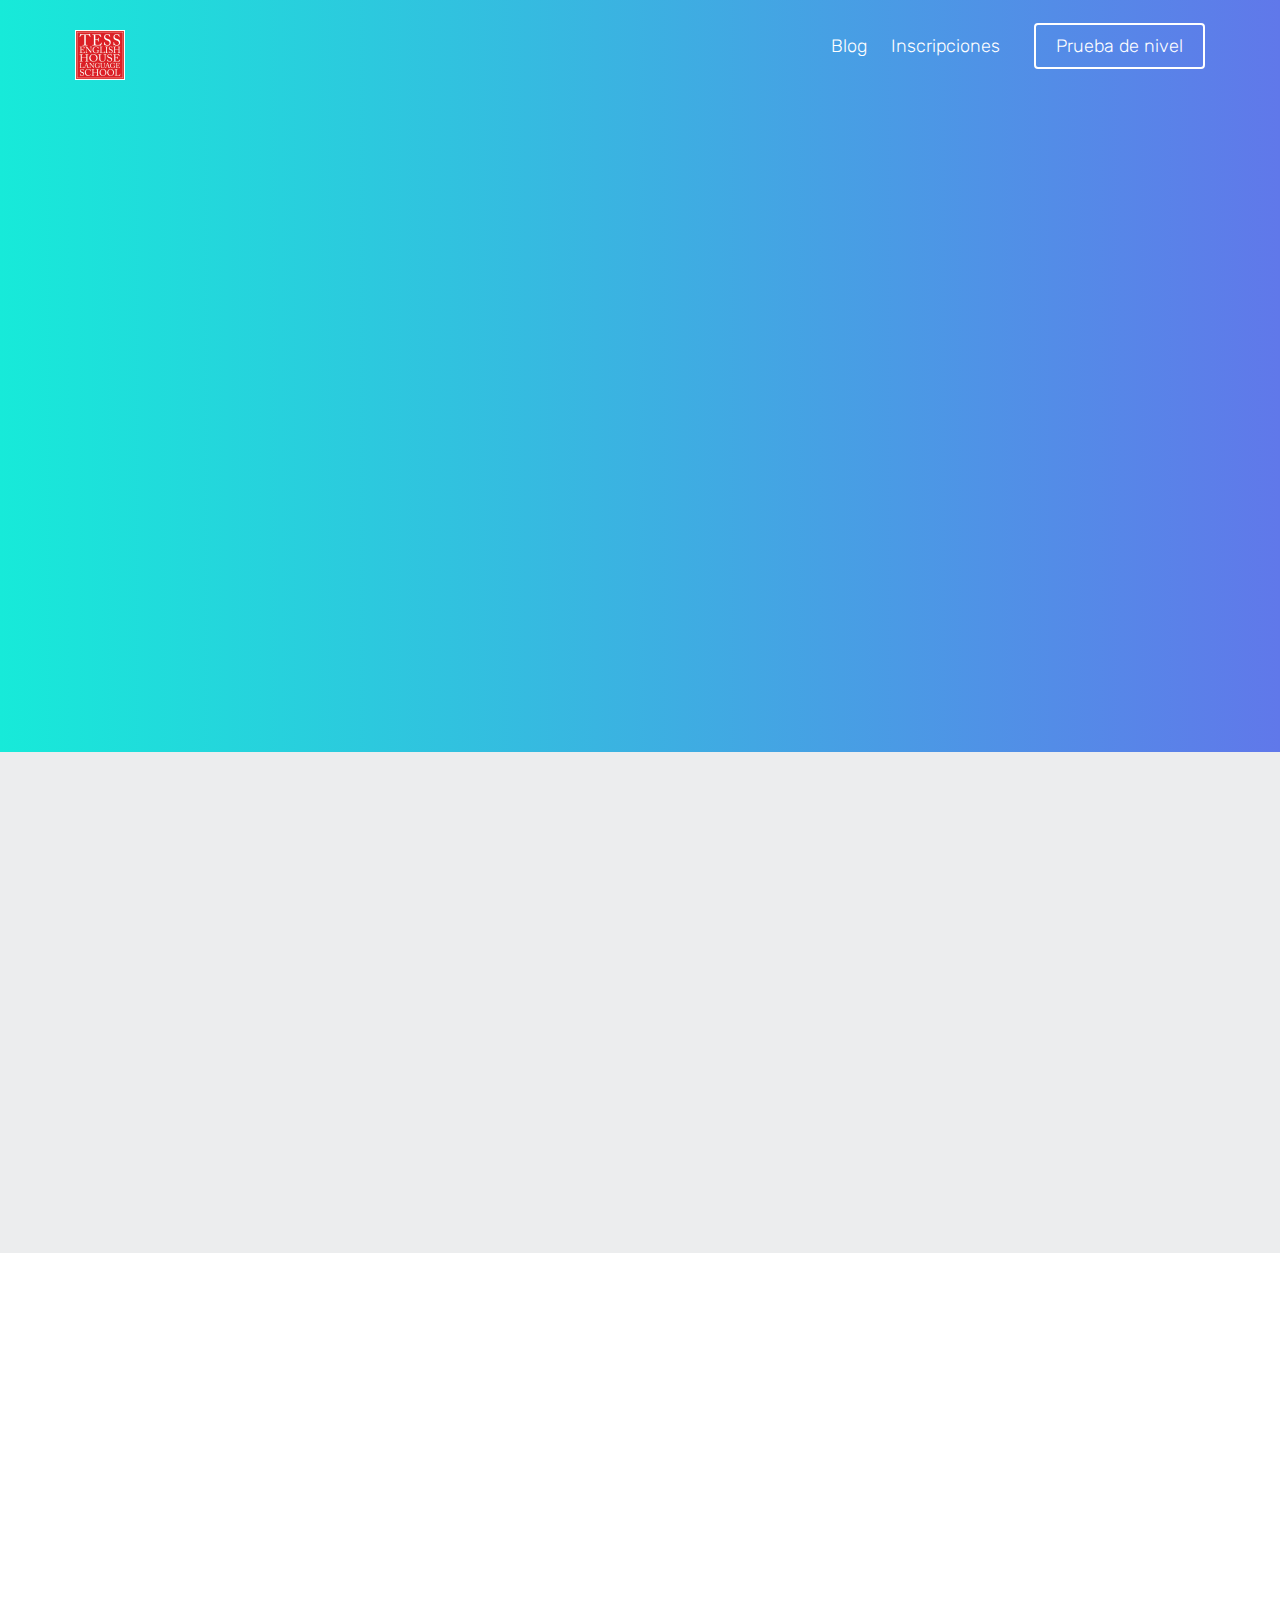
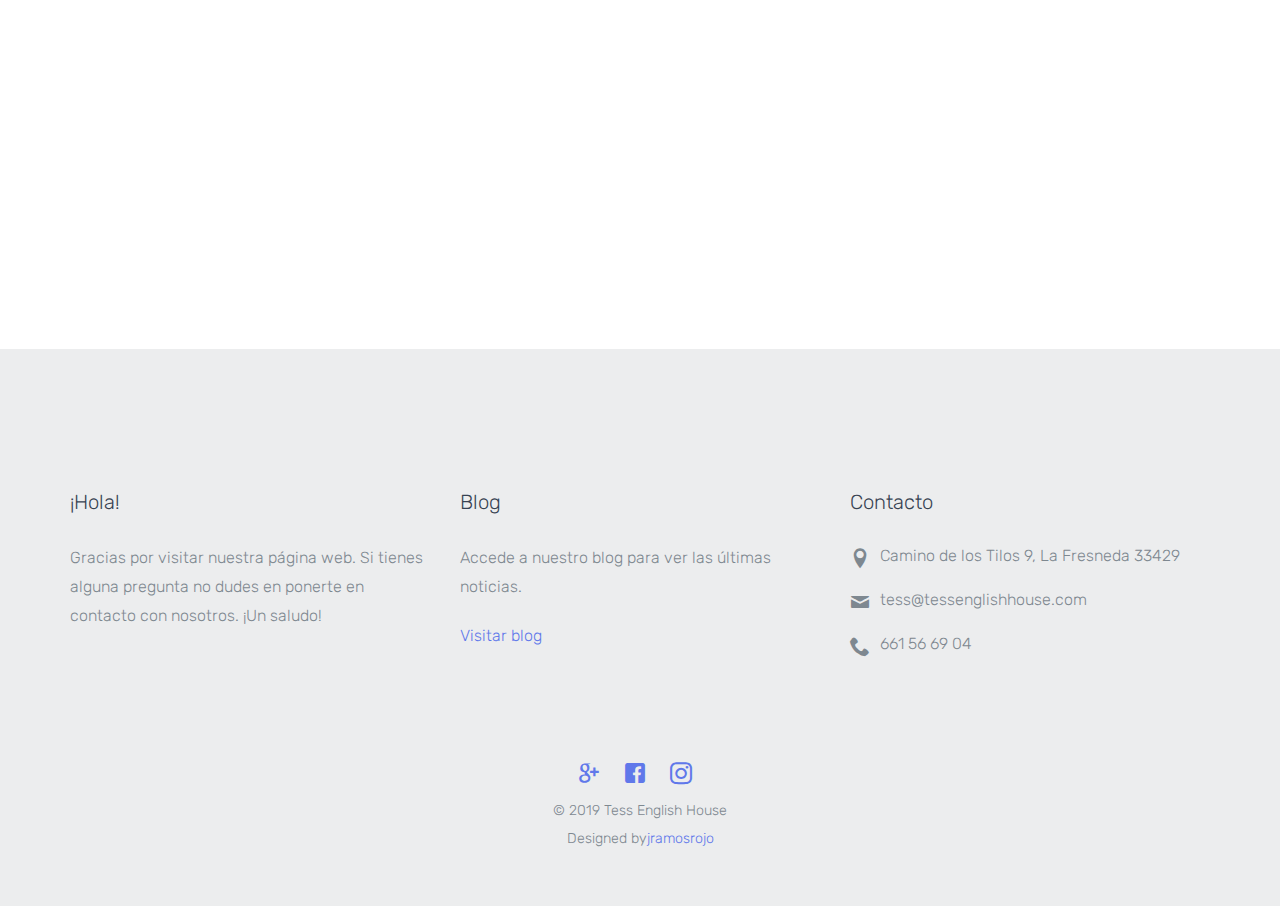
==== commit 2bbdef53: "Merge branch 'master' of https://github.com/stupdesign/tessenglishhouse" ====
--- a/v1/index.html
+++ b/v1/index.html
@@ -297,7 +297,7 @@
             <li><a href="https://instagram.com/tessenglishhouse"><i class="icon-instagram2"></i></a></li>
           </ul>
           <p>
-            <small>&copy; 2019 Tess English House<br>by <a href="https://stupdesign.com/" target="_blank">StupDesign</a></small>
+            <small>&copy; 2019 Tess English House<br>Designed by<a href="https://jramosrojo.com/" target="_blank">jramosrojo</a></small>
           </p>
           
         </div>
@@ -312,4 +312,4 @@
   <script src="js/main.min.js"></script>
   <script src="js/custom.js"></script>
   </body>
-</html>+</html>
